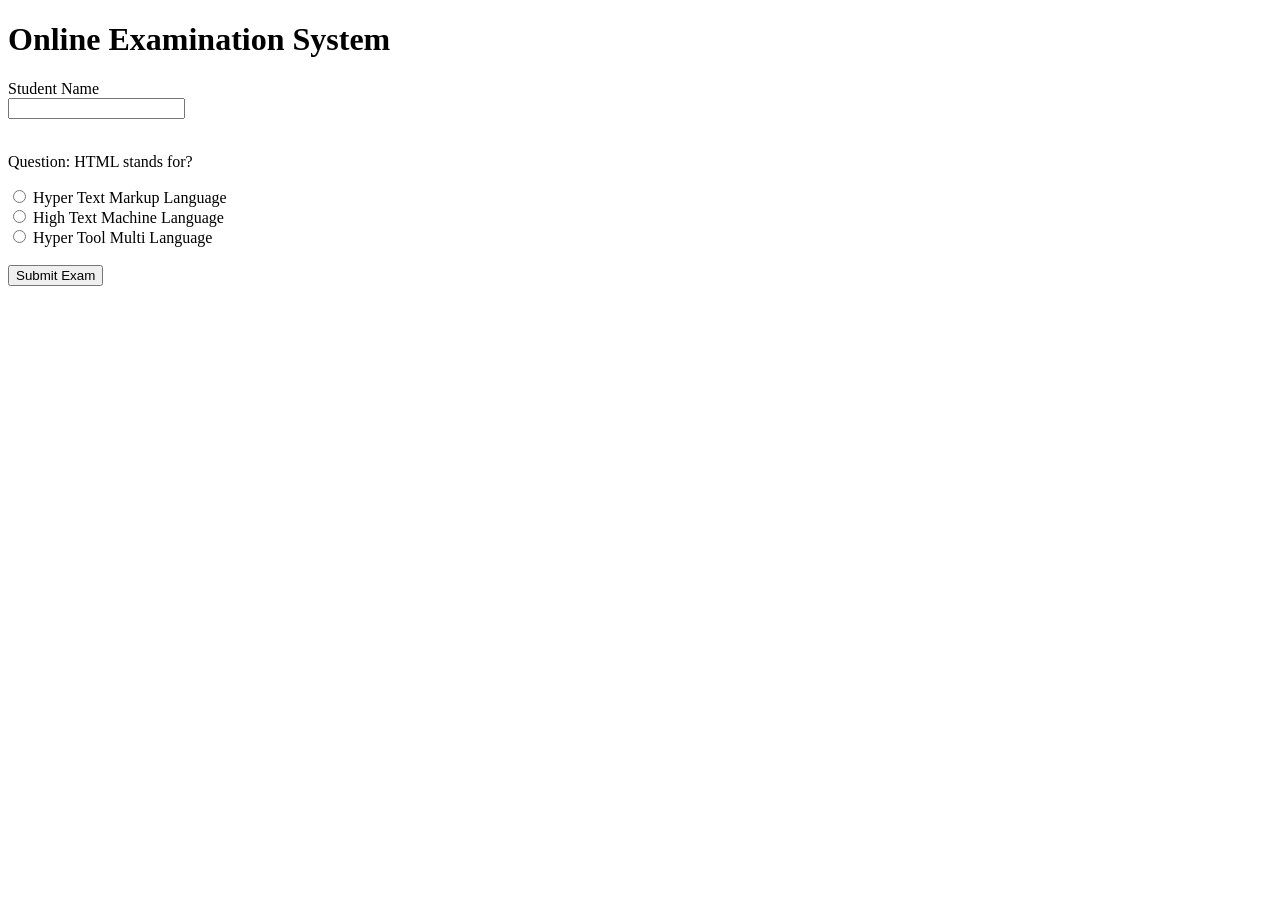
==== index.html @ 90d254d5 "Create index.html" ====
<!DOCTYPE html>
<html>
<head>
<title>Online Examination System</title>
<link rel="stylesheet" href="style.css">
</head>

<body>

<h1>Online Examination System</h1>

<label>Student Name</label><br>
<input type="text"><br><br>

<p>Question: HTML stands for?</p>

<input type="radio" name="q1"> Hyper Text Markup Language<br>
<input type="radio" name="q1"> High Text Machine Language<br>
<input type="radio" name="q1"> Hyper Tool Multi Language<br><br>

<button onclick="submitExam()">Submit Exam</button>

<p id="result"></p>

<script src="script.js"></script>

</body>
</html>
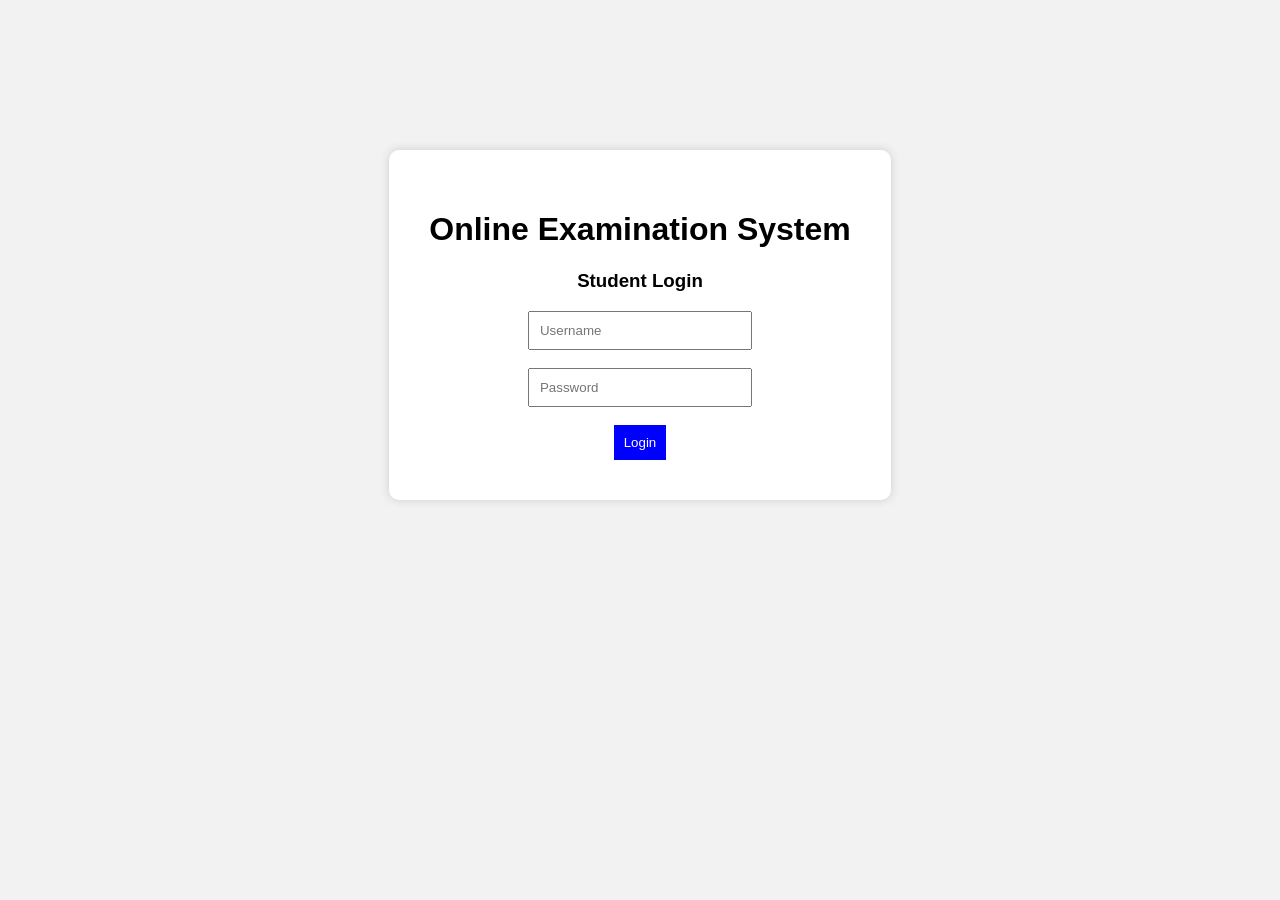
==== commit 70029efc: "Create index.html" ====
--- a/index.html
+++ b/index.html
@@ -1,28 +1,17 @@
 <!DOCTYPE html>
 <html>
 <head>
-<title>Online Examination System</title>
-<link rel="stylesheet" href="style.css">
+    <title>Login - Online Examination System</title>
+    <link rel="stylesheet" href="style.css">
 </head>
-
 <body>
-
-<h1>Online Examination System</h1>
-
-<label>Student Name</label><br>
-<input type="text"><br><br>
-
-<p>Question: HTML stands for?</p>
-
-<input type="radio" name="q1"> Hyper Text Markup Language<br>
-<input type="radio" name="q1"> High Text Machine Language<br>
-<input type="radio" name="q1"> Hyper Tool Multi Language<br><br>
-
-<button onclick="submitExam()">Submit Exam</button>
-
-<p id="result"></p>
-
-<script src="script.js"></script>
-
+    <div style="background: white; padding: 40px; display: inline-block; border-radius: 10px; box-shadow: 0px 0px 10px #ccc; margin-top: 50px;">
+        <h1>Online Examination System</h1>
+        <h3>Student Login</h3>
+        <input type="text" placeholder="Username" style="padding:10px; width:200px;"><br><br>
+        <input type="password" placeholder="Password" style="padding:10px; width:200px;"><br><br>
+        
+        <button type="button" onclick="location.href='exam.html'">Login</button>
+    </div>
 </body>
 </html>
--- a/style.css
+++ b/style.css
@@ -0,0 +1,14 @@
+body{
+font-family: Arial;
+text-align:center;
+margin-top:100px;
+background:#f2f2f2;
+}
+
+button{
+padding:10px;
+background:blue;
+color:white;
+border:none;
+cursor:pointer;
+}
